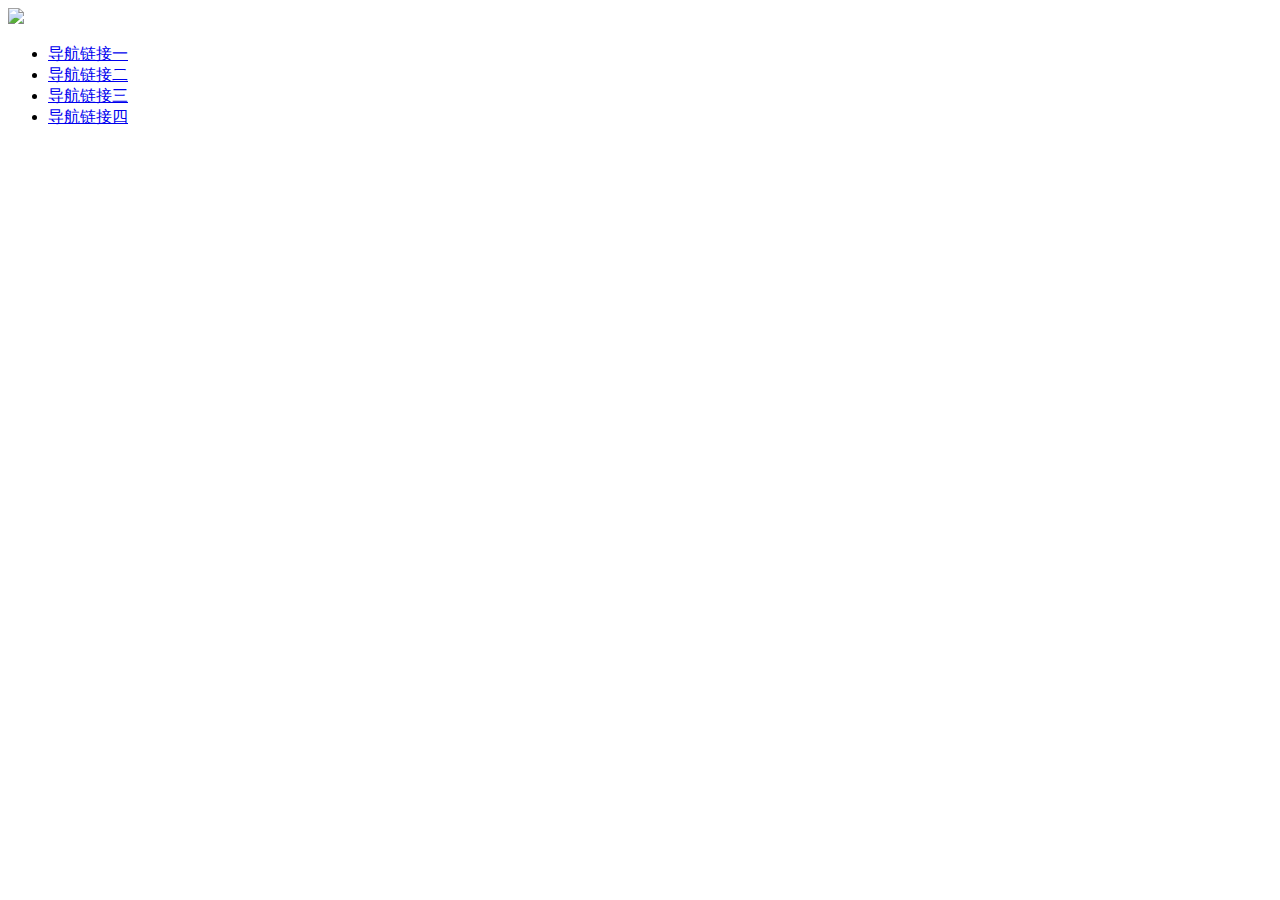
==== task2/task2.html @ 45da70e0 "task2" ====
<!DOCTYPE html>
<html lang="en">
<head>
	<meta charset="UTF-8">
	<title>Task2_零基础HTML及CSS编码一</title>
</head>
<body>
	<div class="header">
		<div class="nav clearfix">
			<img src="https://ss0.bdstatic.com/70cFvHSh_Q1YnxGkpoWK1HF6hhy/it/u=205441424,1768829584&amp;fm=23&amp;gp=0.jpg"/>
			<ul>
				<li><a href="#">导航链接一</a></li>
				<li><a href="#">导航链接二</a></li>
				<li><a href="#">导航链接三</a></li>
				<li><a href="#">导航链接四</a></li>
			</ul>
		</div>
	</div>
	
</body>
</html>
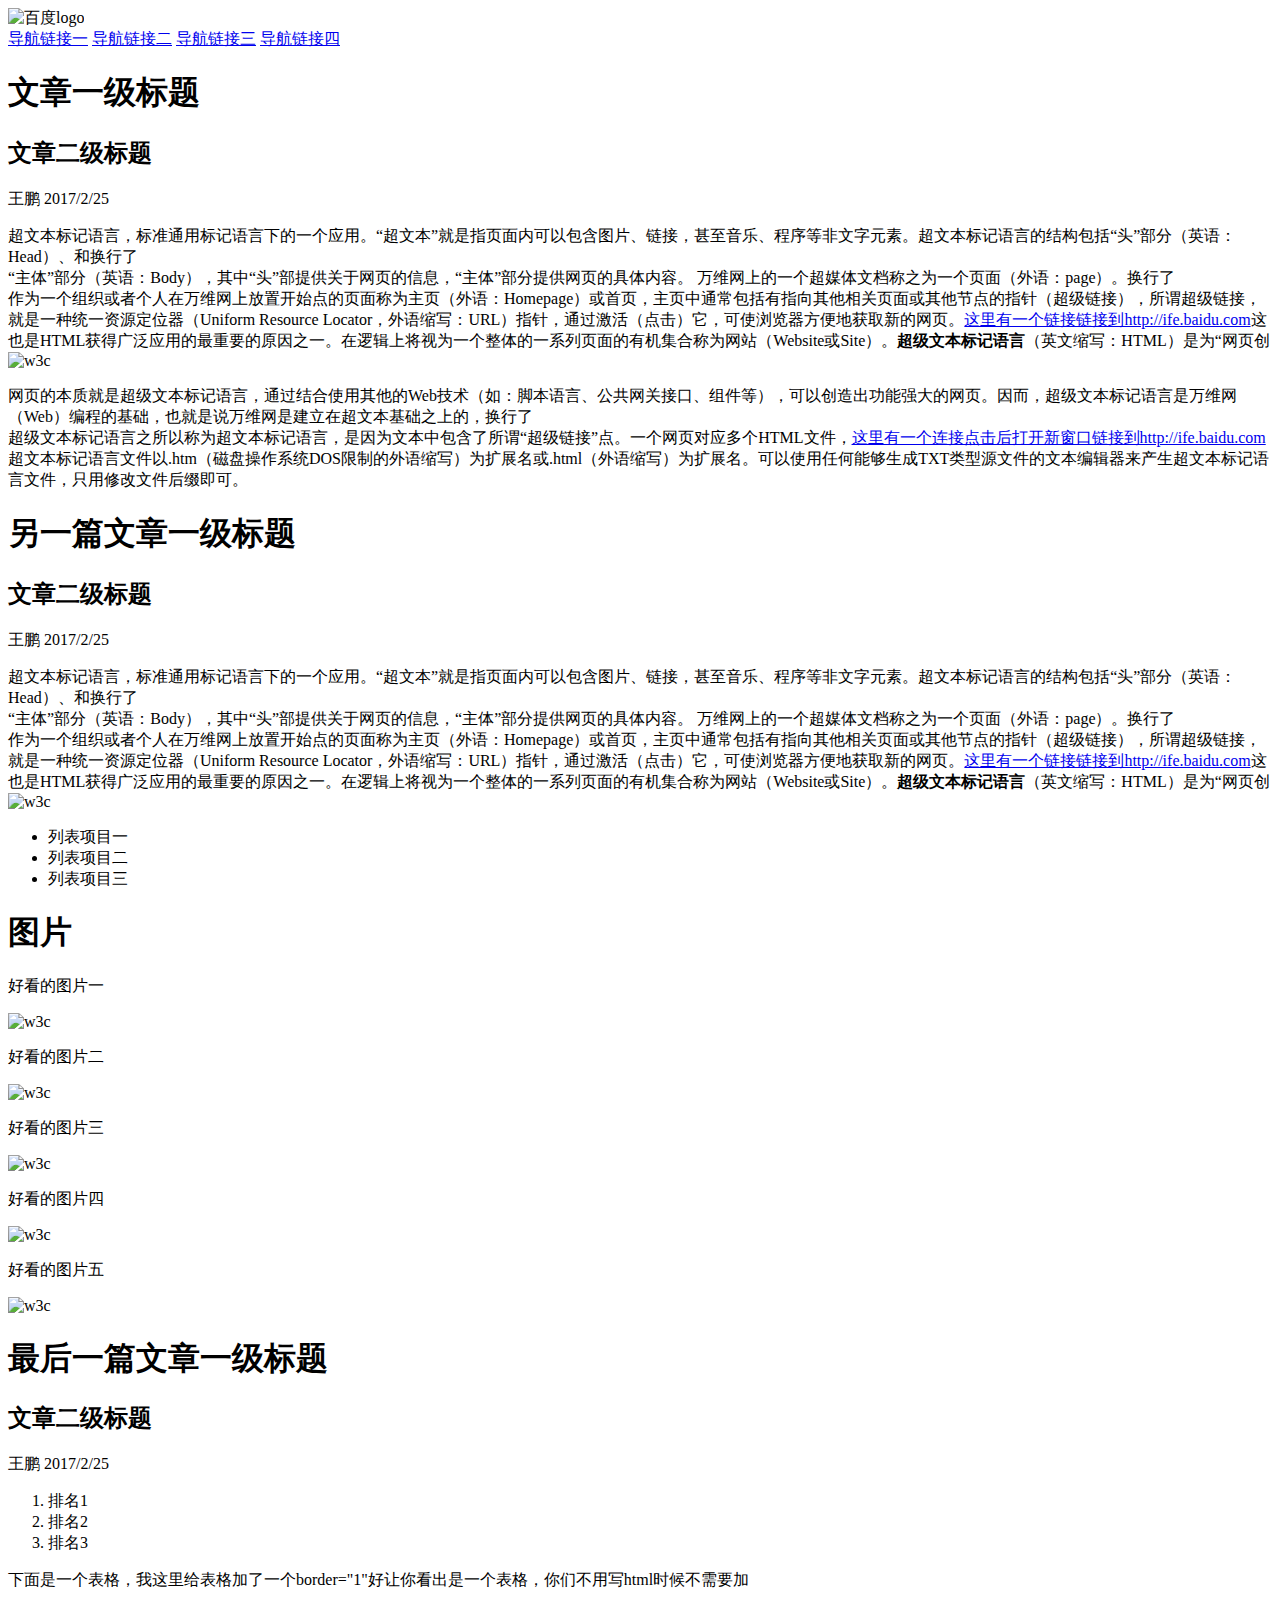
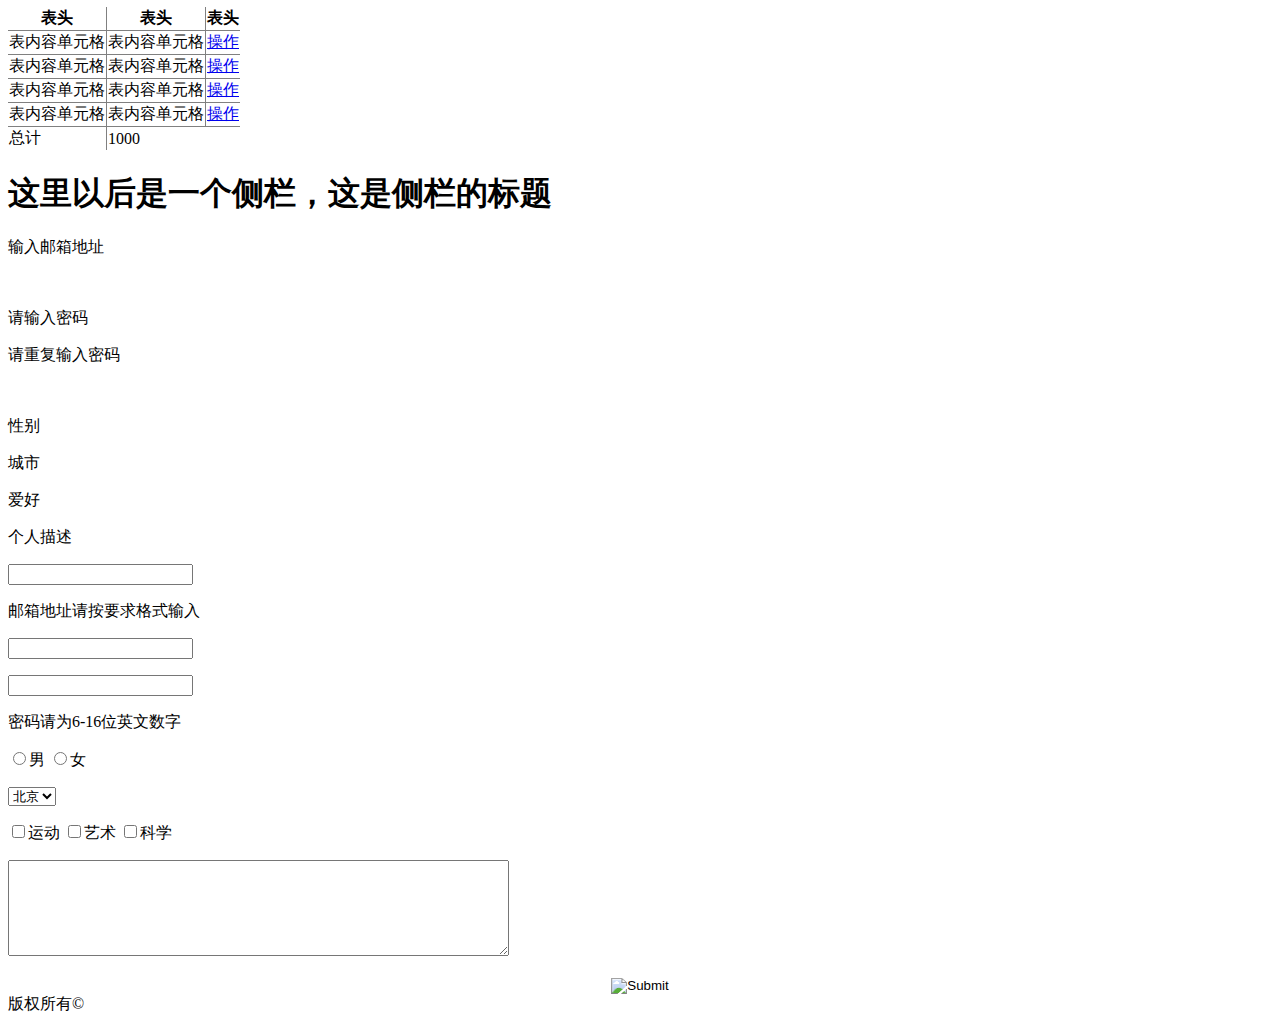
==== commit 96dea579: "Update task2.html" ====
--- a/task2/task2.html
+++ b/task2/task2.html
@@ -2,20 +2,155 @@
 <html lang="en">
 <head>
 	<meta charset="UTF-8">
-	<title>Task2_零基础HTML及CSS编码一</title>
+	<link rel="stylesheet" type="text/css" href="./task2.css">
+	<title>Task02_零基础HTML及CSS编码(一)</title>
 </head>
 <body>
 	<div class="header">
-		<div class="nav clearfix">
-			<img src="https://ss0.bdstatic.com/70cFvHSh_Q1YnxGkpoWK1HF6hhy/it/u=205441424,1768829584&amp;fm=23&amp;gp=0.jpg"/>
-			<ul>
-				<li><a href="#">导航链接一</a></li>
-				<li><a href="#">导航链接二</a></li>
-				<li><a href="#">导航链接三</a></li>
-				<li><a href="#">导航链接四</a></li>
-			</ul>
+		<img src="http://www.logo11.cn/uploads/allimg/150522/1_150522101530_1.jpg" class="baidu-logo" alt="百度logo" />
+		<div class="link">
+			<a href="#">导航链接一</a>
+			<a href="#">导航链接二</a>
+			<a href="#">导航链接三</a>
+			<a href="#">导航链接四</a>
 		</div>
 	</div>
+
+	<div id="article_1">
+		<h1>文章一级标题</h1>
+		<h2>文章二级标题</h2>
+		<p>王鹏 2017/2/25</p>
+		<p>超文本标记语言，标准通用标记语言下的一个应用。“超文本”就是指页面内可以包含图片、链接，甚至音乐、程序等非文字元素。超文本标记语言的结构包括“头”部分（英语：Head）、和换行了<br/>“主体”部分（英语：Body），其中“头”部提供关于网页的信息，“主体”部分提供网页的具体内容。
+		万维网上的一个超媒体文档称之为一个页面（外语：page）。换行了<br/>作为一个组织或者个人在万维网上放置开始点的页面称为主页（外语：Homepage）或首页，主页中通常包括有指向其他相关页面或其他节点的指针（超级链接），所谓超级链接，就是一种统一资源定位器（Uniform Resource Locator，外语缩写：URL）指针，通过激活（点击）它，可使浏览器方便地获取新的网页。<a href="http://ife.baidu.com">这里有一个链接链接到http://ife.baidu.com</a>这也是HTML获得广泛应用的最重要的原因之一。在逻辑上将视为一个整体的一系列页面的有机集合称为网站（Website或Site）。<b>超级文本标记语言</b>（英文缩写：HTML）是为“网页创
+		<img src="https://imgsa.baidu.com/baike/c0%3Dbaike80%2C5%2C5%2C80%2C26/sign=7863457cebc4b7452099bf44ae957572/9213b07eca8065387ee1674697dda144ad348258.jpg"  alt="w3c" style="width:200px;height:200px;"/></p>
+		<p>网页的本质就是超级文本标记语言，通过结合使用其他的Web技术（如：脚本语言、公共网关接口、组件等），可以创造出功能强大的网页。因而，超级文本标记语言是万维网（Web）编程的基础，也就是说万维网是建立在超文本基础之上的，换行了<br/>超级文本标记语言之所以称为超文本标记语言，是因为文本中包含了所谓“超级链接”点。一个网页对应多个HTML文件，<a href="http://ife.baidu.com">这里有一个连接点击后打开新窗口链接到http://ife.baidu.com</a>超文本标记语言文件以.htm（磁盘操作系统DOS限制的外语缩写）为扩展名或.html（外语缩写）为扩展名。可以使用任何能够生成TXT类型源文件的文本编辑器来产生超文本标记语言文件，只用修改文件后缀即可。</p>
+	</div>
+
+	<div id="article_2">
+		<h1>另一篇文章一级标题</h1>
+		<h2>文章二级标题</h2>
+		<p >王鹏 2017/2/25</p>
+		<p>超文本标记语言，标准通用标记语言下的一个应用。“超文本”就是指页面内可以包含图片、链接，甚至音乐、程序等非文字元素。超文本标记语言的结构包括“头”部分（英语：Head）、和换行了<br/>“主体”部分（英语：Body），其中“头”部提供关于网页的信息，“主体”部分提供网页的具体内容。
+		万维网上的一个超媒体文档称之为一个页面（外语：page）。换行了<br/>作为一个组织或者个人在万维网上放置开始点的页面称为主页（外语：Homepage）或首页，主页中通常包括有指向其他相关页面或其他节点的指针（超级链接），所谓超级链接，就是一种统一资源定位器（Uniform Resource Locator，外语缩写：URL）指针，通过激活（点击）它，可使浏览器方便地获取新的网页。<a href="http://ife.baidu.com">这里有一个链接链接到http://ife.baidu.com</a>这也是HTML获得广泛应用的最重要的原因之一。在逻辑上将视为一个整体的一系列页面的有机集合称为网站（Website或Site）。<b>超级文本标记语言</b>（英文缩写：HTML）是为“网页创
+		<img src="https://imgsa.baidu.com/baike/c0%3Dbaike80%2C5%2C5%2C80%2C26/sign=7863457cebc4b7452099bf44ae957572/9213b07eca8065387ee1674697dda144ad348258.jpg"  alt="w3c" style="width:200px;height:200px;"/></p>
+		<ul>
+			<li>列表项目一</li>
+			<li>列表项目二</li>
+			<li>列表项目三</li>
+		</ul>
+	</div>
+
+	<div id="article_3">
+		<h1>图片</h1>
+		<div id="photo">
+			<p>好看的图片一</p>
+			<img src="https://imgsa.baidu.com/baike/c0%3Dbaike80%2C5%2C5%2C80%2C26/sign=7863457cebc4b7452099bf44ae957572/9213b07eca8065387ee1674697dda144ad348258.jpg"  alt="w3c" style="width:200px;height:200px;"/>
+		</div>
+			<div id="photo">
+			<p>好看的图片二</p>
+			<img src="https://imgsa.baidu.com/baike/c0%3Dbaike80%2C5%2C5%2C80%2C26/sign=7863457cebc4b7452099bf44ae957572/9213b07eca8065387ee1674697dda144ad348258.jpg"  alt="w3c" style="width:200px;height:200px;"/>
+		</div>
+			<div id="photo">
+			<p>好看的图片三</p>
+			<img src="https://imgsa.baidu.com/baike/c0%3Dbaike80%2C5%2C5%2C80%2C26/sign=7863457cebc4b7452099bf44ae957572/9213b07eca8065387ee1674697dda144ad348258.jpg"  alt="w3c" style="width:200px;height:200px;"/>
+		</div>
+			<div id="photo">
+			<p>好看的图片四</p>
+			<img src="https://imgsa.baidu.com/baike/c0%3Dbaike80%2C5%2C5%2C80%2C26/sign=7863457cebc4b7452099bf44ae957572/9213b07eca8065387ee1674697dda144ad348258.jpg"  alt="w3c" style="width:200px;height:200px;"/>
+		</div>
+			<div id="photo">
+			<p>好看的图片五</p>
+			<img src="https://imgsa.baidu.com/baike/c0%3Dbaike80%2C5%2C5%2C80%2C26/sign=7863457cebc4b7452099bf44ae957572/9213b07eca8065387ee1674697dda144ad348258.jpg"  alt="w3c" style="width:200px;height:200px;"/>
+		</div>
+	</div>
+
+	<div id="article_4">
+		<h1>最后一篇文章一级标题</h1>
+		<h2>文章二级标题</h2>
+		<p >王鹏 2017/2/25</p>
+		<ol>
+			<li>排名1</li>
+			<li>排名2</li>
+			<li>排名3</li>
+		</ol>
+		<p>下面是一个表格，我这里给表格加了一个border="1"好让你看出是一个表格，你们不用写html时候不需要加</p>
+		<table rules="all">
+			<th>表头</th>
+			<th>表头</th>
+			<th>表头</th>
+			<tbody>
+				<tr>
+					<td>表内容单元格</td>
+					<td>表内容单元格</td>
+					<td><a href="#">操作</a></td>
+				</tr>
+				<tr>
+					<td>表内容单元格</td>
+					<td>表内容单元格</td>
+					<td><a href="#">操作</a></td>
+				</tr>
+				<tr>
+					<td>表内容单元格</td>
+					<td>表内容单元格</td>
+					<td><a href="#">操作</a></td>
+				</tr>
+				<tr>
+					<td>表内容单元格</td>
+					<td>表内容单元格</td>
+					<td><a href="#">操作</a></td>
+				</tr>
+				<tr id="tf">
+					<td>总计</td>
+					<td  colspan="2">1000</td>
+				</tr>
+			</tbody>
+		</table>
+	</div>
 	
+	<div id="article_5">
+		<h1>这里以后是一个侧栏，这是侧栏的标题</h1>
+		<form method="post" action="">
+			<div class="txt-left">
+				<p>输入邮箱地址</p>
+				<p>&nbsp</p>
+
+				<p>请输入密码</p>
+				<p>请重复输入密码</p>
+				<p>&nbsp</p>
+				<p>性别</p>
+				<p>城市</p>
+				<p>爱好</p>
+				<p>个人描述</p>
+			</div>
+			<div class="txt-right">
+				<p><input tupe="text" name="email"/></p>
+				<p id="geshi">邮箱地址请按要求格式输入</p>
+				<p><input type="password" name="pw"/></p>
+				<p><input type="password" name="pws"/></p>
+				<p id="geshi">密码请为6-16位英文数字</p>
+				<p><input type="radio" name="nan"/>男
+				<input type="radio" name="nv"/>女</p>
+				<p>
+					<select name="city" class="xl">
+						<option value="1">北京</option>
+						<option value="2">上海</option>
+						<option value="3">广州</option>
+					</select>
+				</p>
+				<p>
+					<input type="checkbox" name="yd"/>运动
+					<input type="checkbox" name="ys"/>艺术
+					<input type="checkbox" name="ks"/>科学
+				</p>
+				<p>
+					<textarea name="描述" cols="60" rows="6"></textarea>
+				</p>
+			</div>
+			<div align="center"><input type="image" src="D:\work\百度前端技术学院2017\HTML+CSS\task2\1.png" name="img"> </div>
+		</form>
+	</div>
 </body>
-</html>+<footer>
+	版权所有&copy
+</footer>
+</html>
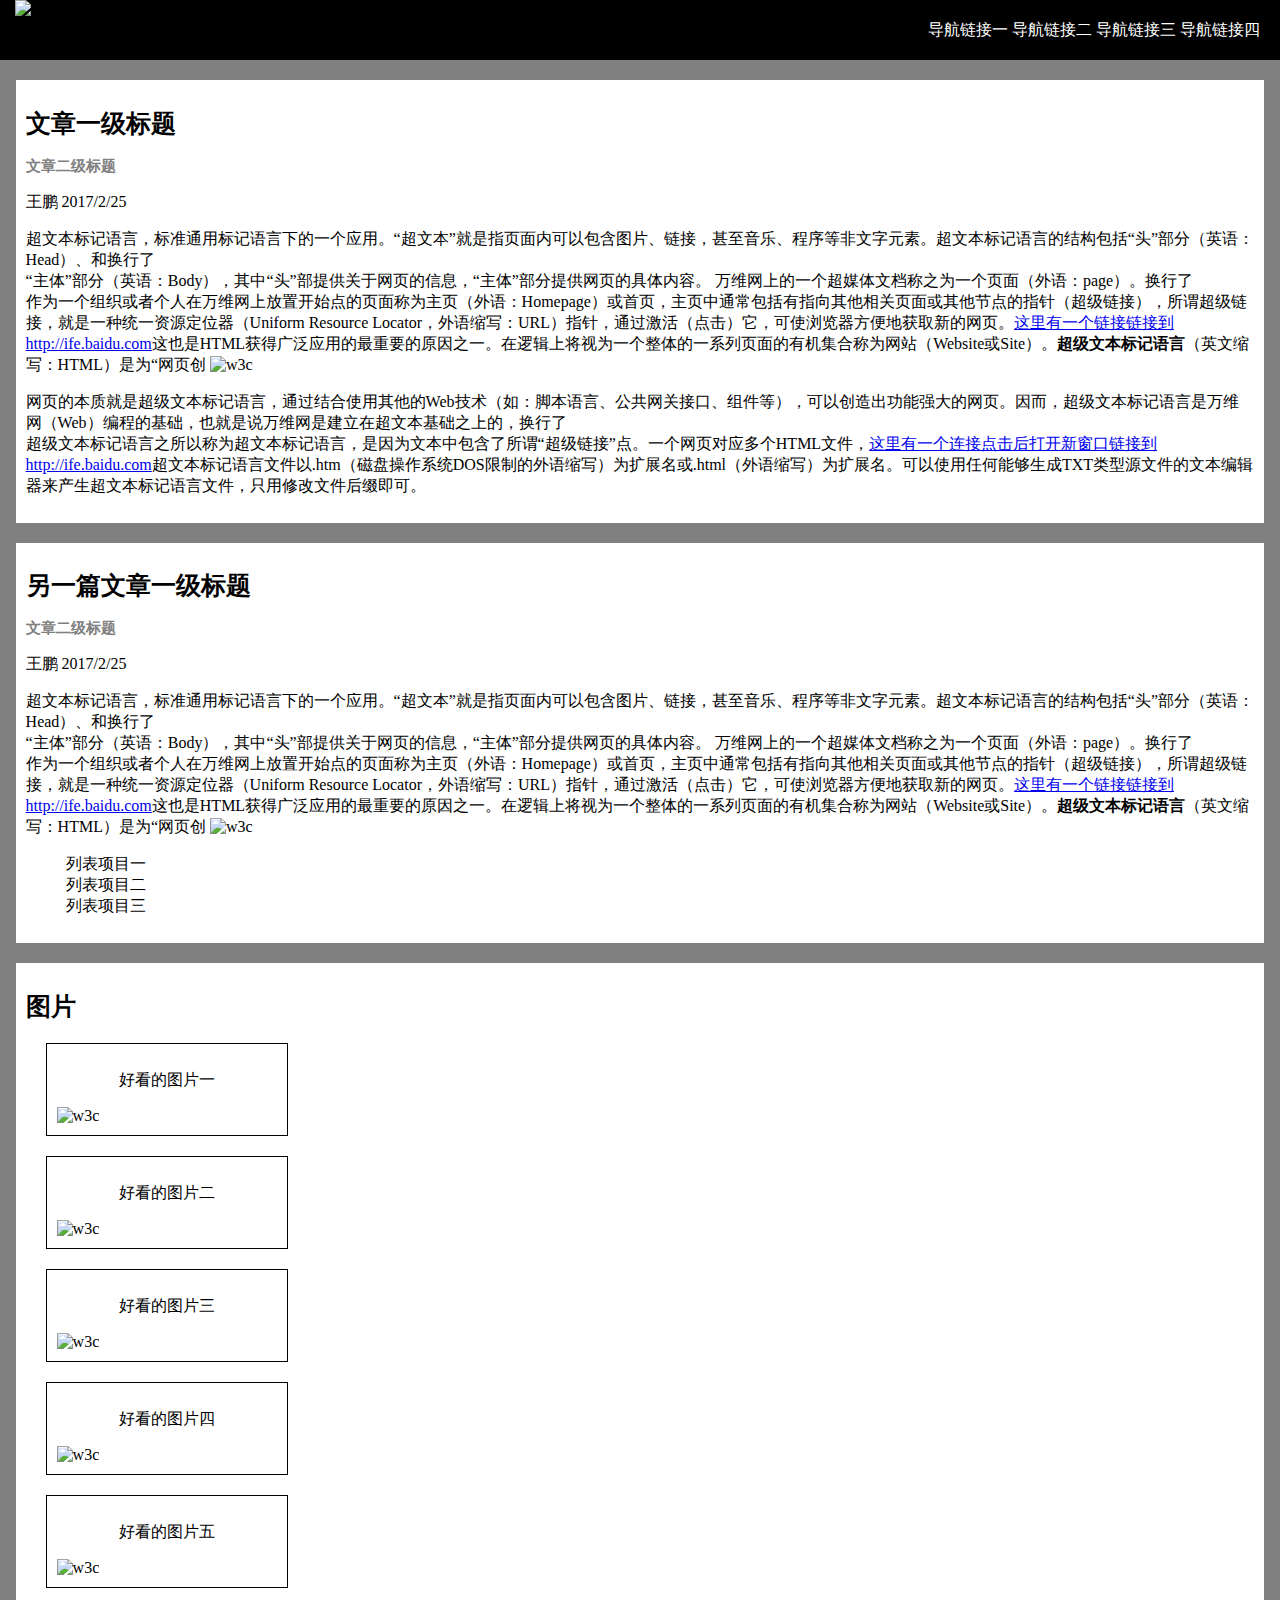
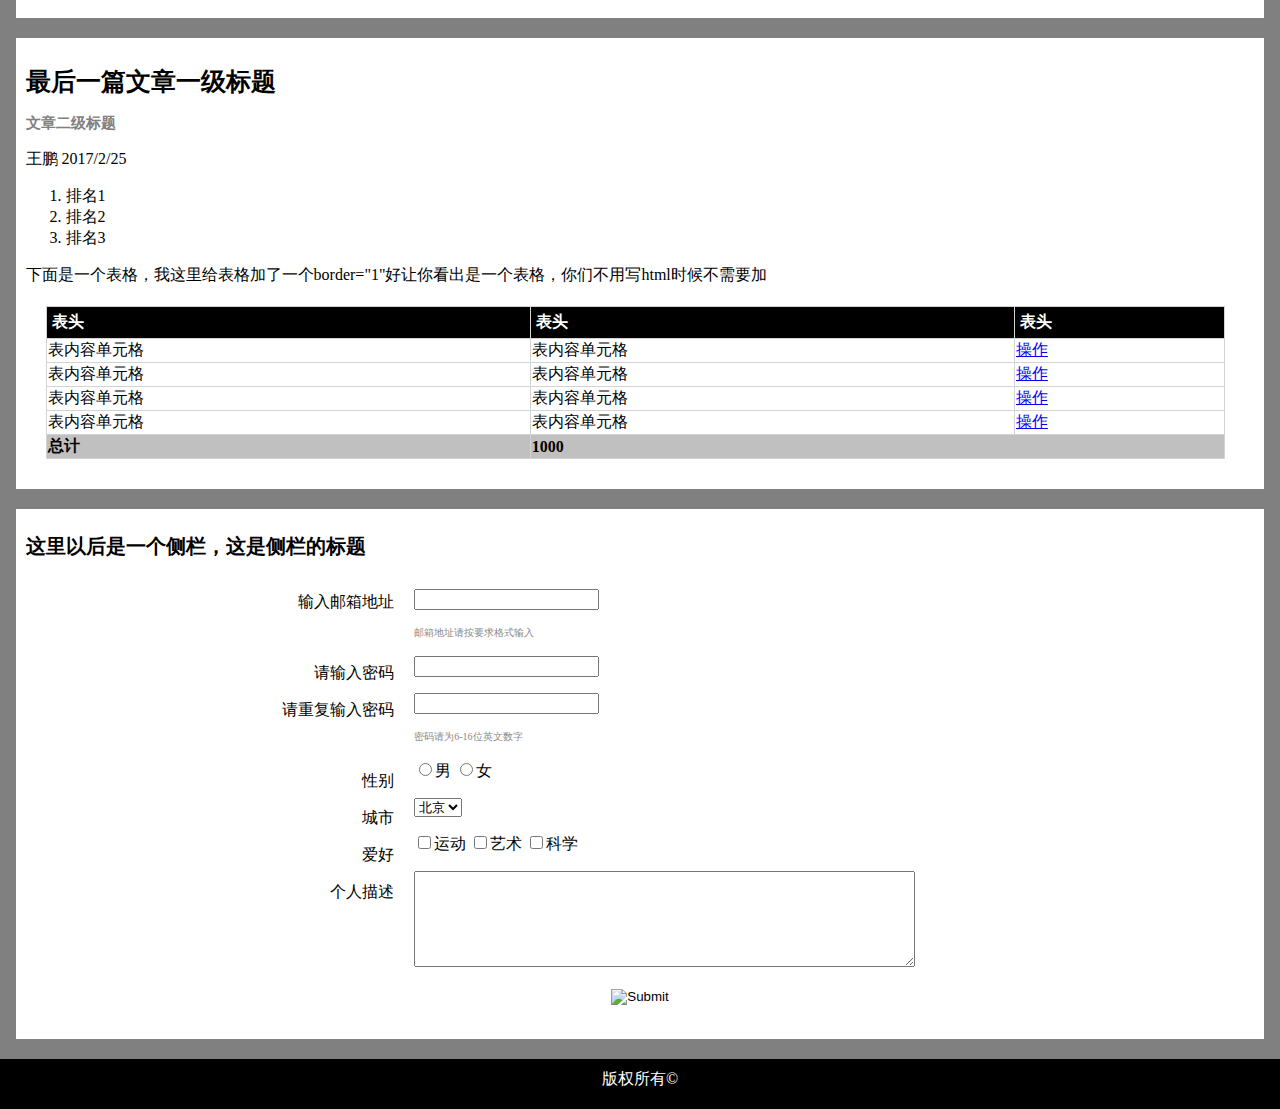
==== commit 41e5f9c2: "Update task2.html" ====
--- a/task2/task2.html
+++ b/task2/task2.html
@@ -146,7 +146,7 @@
 					<textarea name="描述" cols="60" rows="6"></textarea>
 				</p>
 			</div>
-			<div align="center"><input type="image" src="D:\work\百度前端技术学院2017\HTML+CSS\task2\1.png" name="img"> </div>
+			<div align="center"><input type="image" src="https://github.com/IroPeng/HTML-CSS/blob/master/task2/1.png" name="img"> </div>
 		</form>
 	</div>
 </body>
--- a/task2/task2.css
+++ b/task2/task2.css
@@ -0,0 +1,111 @@
+body{
+	margin: 0px;
+	background: grey;
+}
+.header{
+	background: black;
+	height: 60px;
+
+}
+.link{
+	position:relative;
+	float:right;
+	margin-right: 20px;
+}
+.baidu-logo{
+	position: relative;
+	float: left;
+	margin-left: 15px;
+	width: 150px;
+	height: 60px;
+}
+.link a{
+	color: white;
+	line-height: 60px;
+	text-decoration: none;
+}
+#article_1,#article_2,#article_3,#article_4{
+	background: white;
+	width: 96%;
+	margin: 20px auto;
+	padding: 10px;
+	font-family: "微软雅黑";
+}
+div h1{
+	font-size: 25px;
+	font-weight: bold;
+}
+div h2{
+	font-size: 15px;
+	color: grey;
+}
+div ul{
+	list-style: none;
+}
+#photo{
+	border: 1px solid;
+	padding: 10px;
+	margin:20px;
+	width:220px;
+}
+#photo p{
+	text-align: center;
+}
+table{
+	margin: 20px;
+	width: 96%;
+	border:1px solid #D3D3D3;
+	border-spacing:0px;
+	font-family: "微软雅黑";
+}
+
+table th{
+	text-align: left;
+	background: black;
+	color: white;
+	padding: 5px;
+}
+table #tf{
+	background: #C0C0C0;
+	font-weight: bold;
+
+}
+#article_5{
+	background: white;
+	width: 96%;
+	margin: 20px auto;
+	padding: 10px;
+	height: 510px;
+	font-family: "微软雅黑";
+}
+#article_5 h1{
+	font-size: 20px;
+}
+.txt-left{
+	position: relative;
+	float: left;
+	margin-left: 15%;
+	width: 15%;
+	text-align: right;
+	margin-top: 3px;
+}
+.txt-right{
+
+	margin-left: 20px;
+	display: inline-block;
+	text-align: left;
+}
+.txt-right #geshi{
+	font-size: 10px;
+	color:#888888;
+}
+
+
+footer{
+	background-color: black;
+	text-align: center;
+	height: 50px;
+	color: white;
+	line-height: 40px;
+	font-family: "微软雅黑";
+}
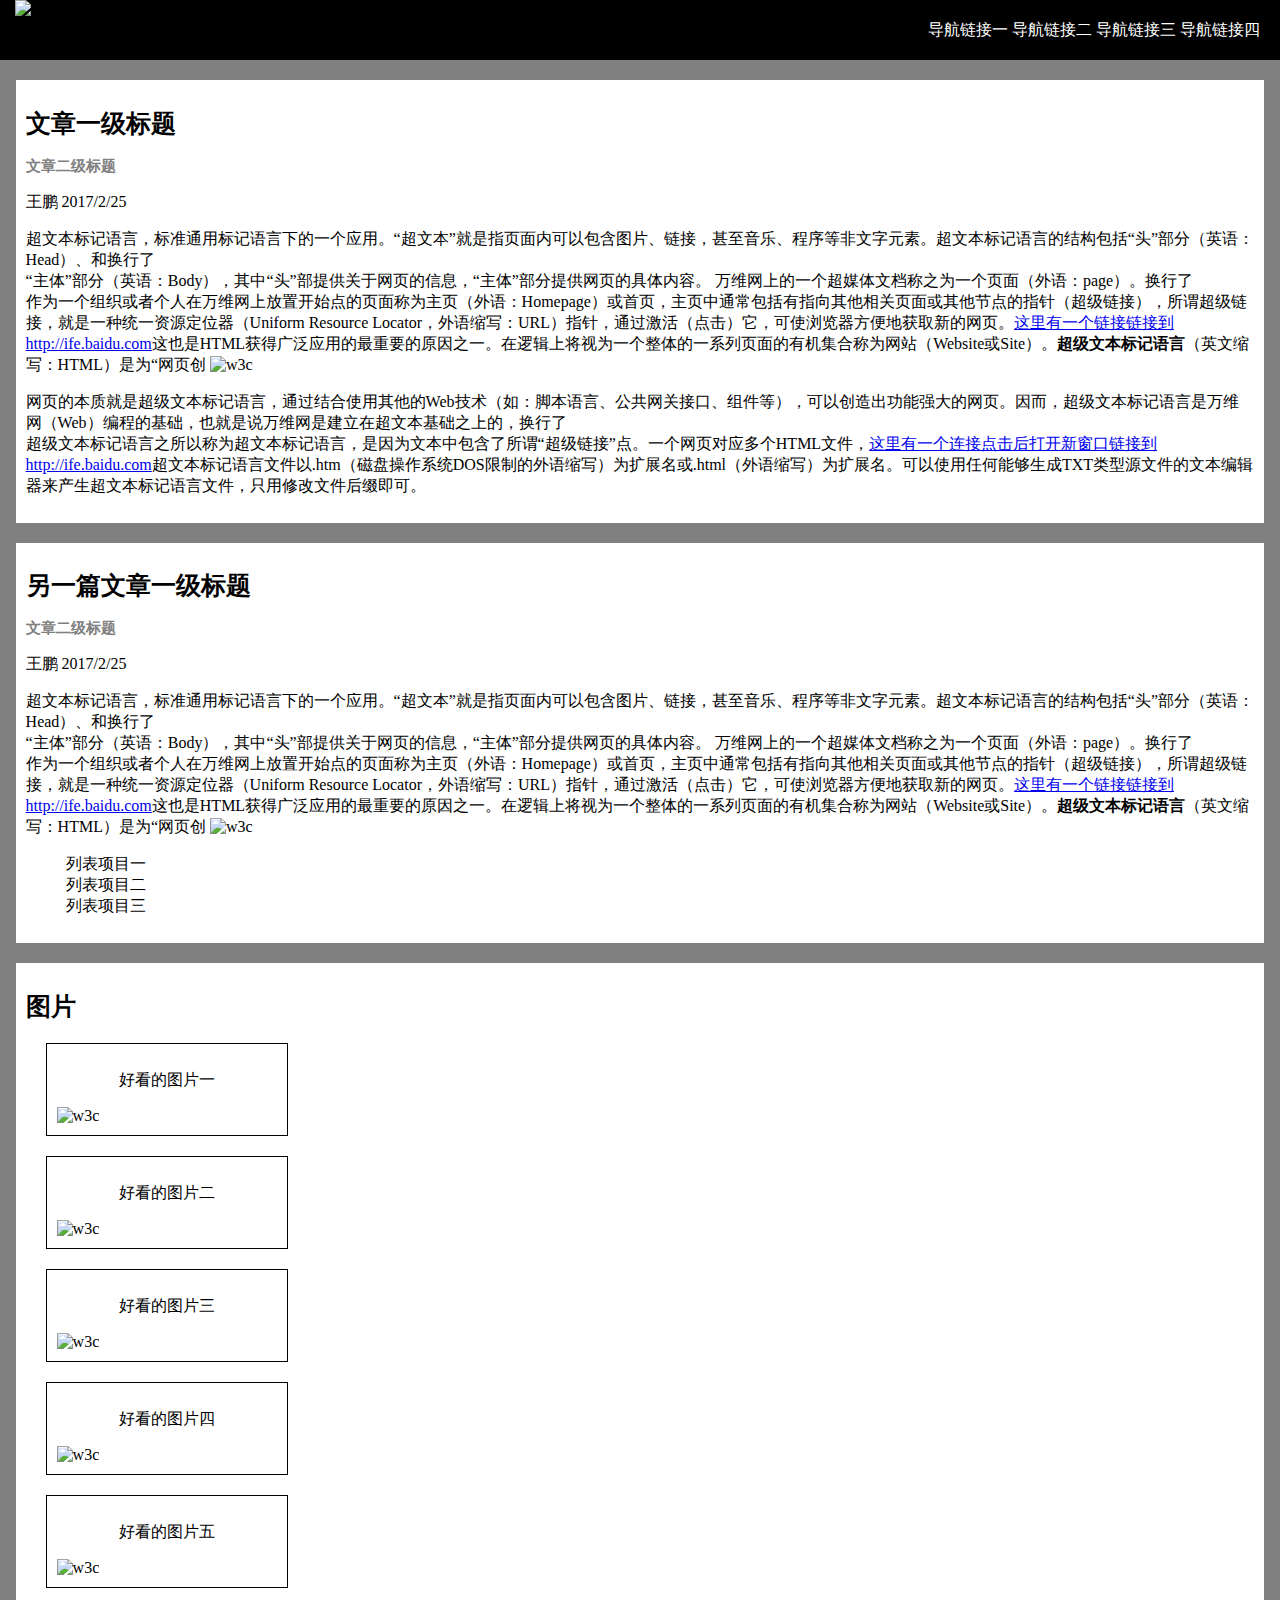
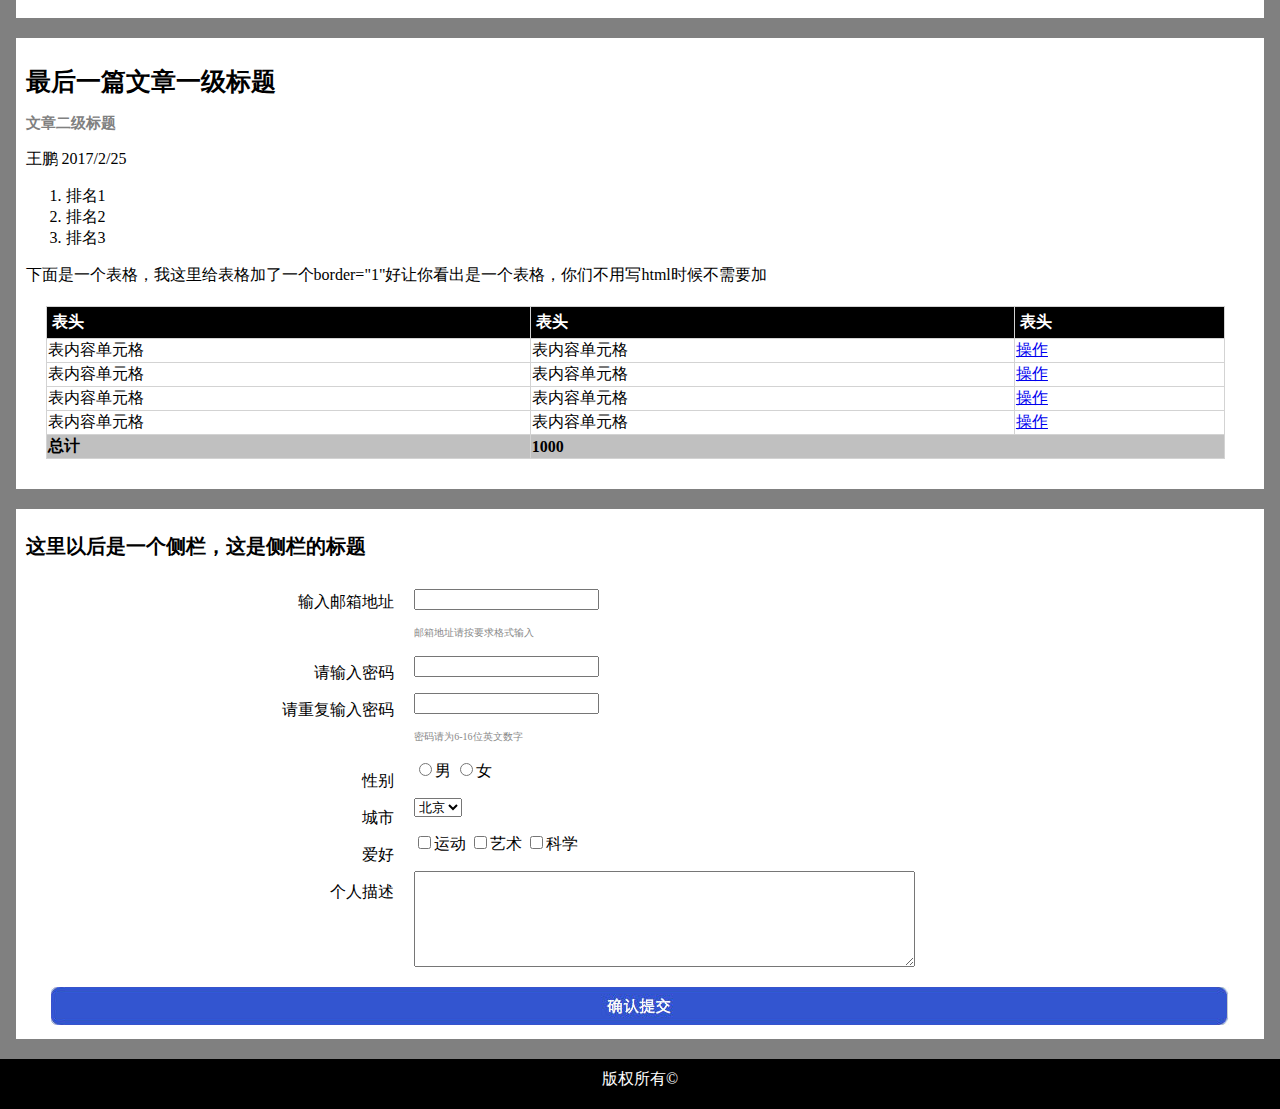
==== commit 69687e19: "Update task2.html" ====
--- a/task2/task2.html
+++ b/task2/task2.html
@@ -146,7 +146,7 @@
 					<textarea name="描述" cols="60" rows="6"></textarea>
 				</p>
 			</div>
-			<div align="center"><input type="image" src="https://github.com/IroPeng/HTML-CSS/blob/master/task2/1.png" name="img"> </div>
+			<div align="center"><input type="image" src="image/1.png" name="img"> </div>
 		</form>
 	</div>
 </body>
